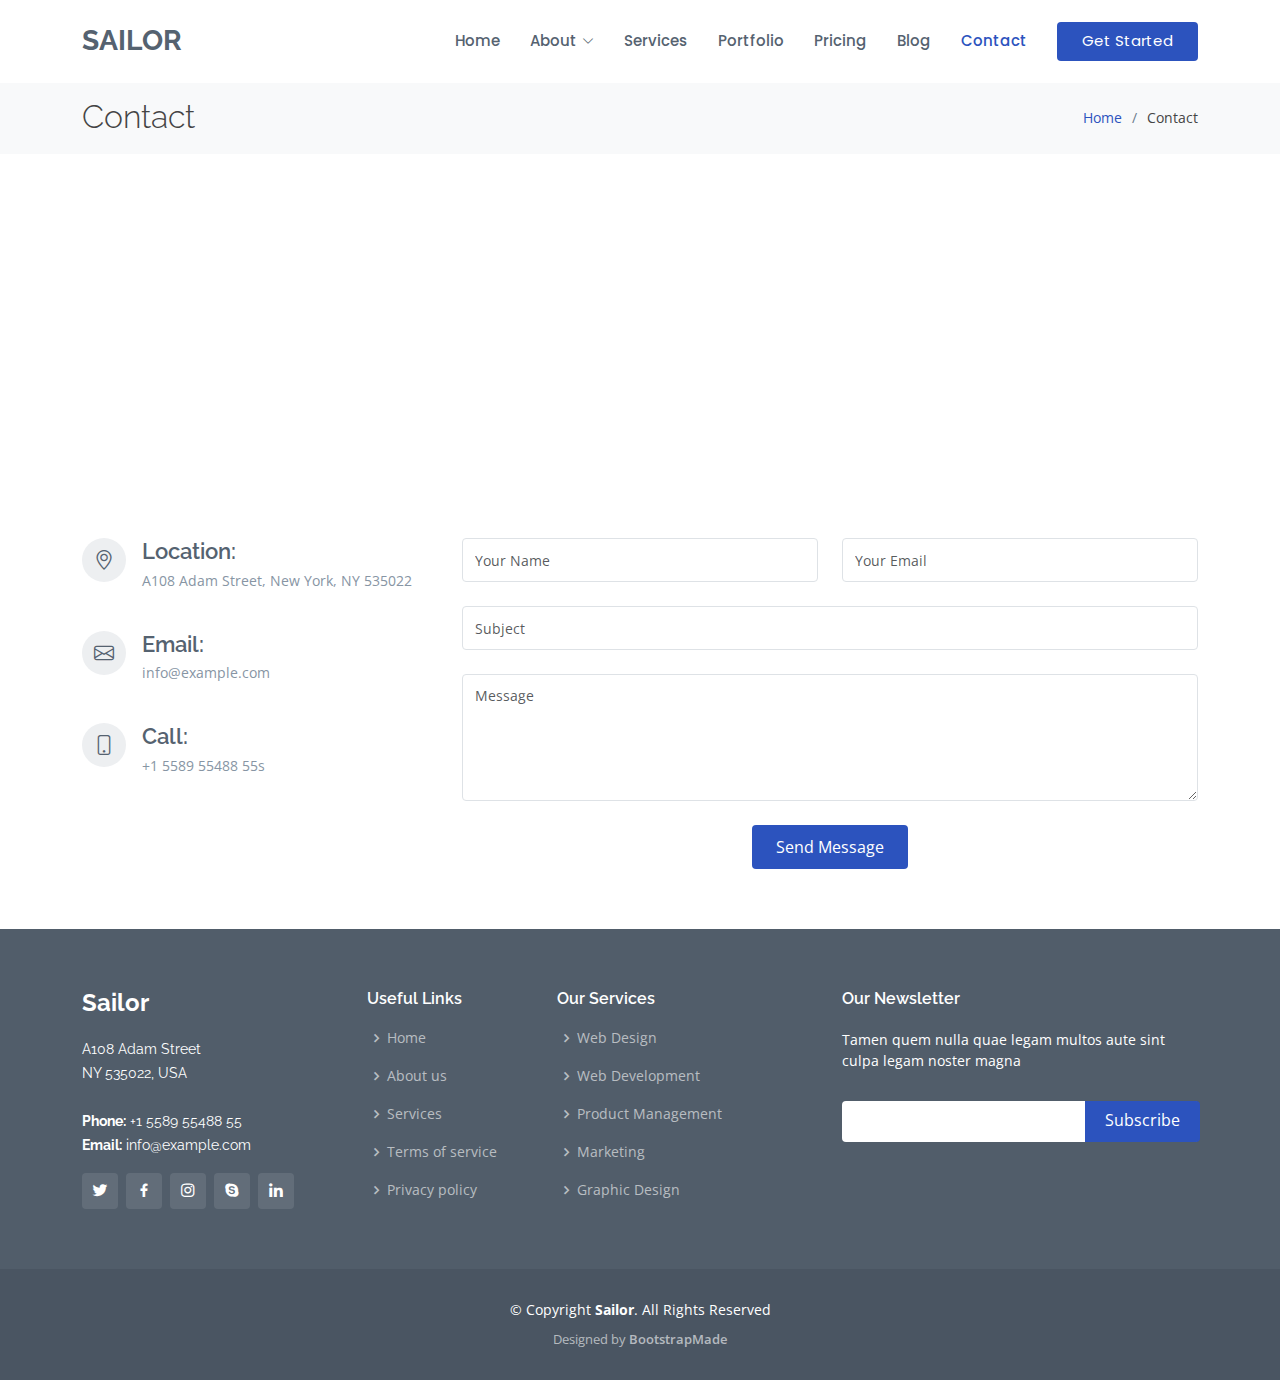
==== contact.html @ f5296740 "Initial Commit" ====
<!DOCTYPE html>
<html lang="en">

<head>
  <meta charset="utf-8">
  <meta content="width=device-width, initial-scale=1.0" name="viewport">

  <title>Contact - Sailor Bootstrap Template</title>
  <meta content="" name="description">
  <meta content="" name="keywords">

  <!-- Favicons -->
  <link href="assets/img/favicon.png" rel="icon">
  <link href="assets/img/apple-touch-icon.png" rel="apple-touch-icon">

  <!-- Google Fonts -->
  <link href="https://fonts.googleapis.com/css?family=Open+Sans:300,300i,400,400i,600,600i,700,700i|Raleway:300,300i,400,400i,500,500i,600,600i,700,700i|Poppins:300,300i,400,400i,500,500i,600,600i,700,700i" rel="stylesheet">

  <!-- Vendor CSS Files -->
  <link href="assets/vendor/animate.css/animate.min.css" rel="stylesheet">
  <link href="assets/vendor/bootstrap/css/bootstrap.min.css" rel="stylesheet">
  <link href="assets/vendor/bootstrap-icons/bootstrap-icons.css" rel="stylesheet">
  <link href="assets/vendor/boxicons/css/boxicons.min.css" rel="stylesheet">
  <link href="assets/vendor/glightbox/css/glightbox.min.css" rel="stylesheet">
  <link href="assets/vendor/remixicon/remixicon.css" rel="stylesheet">
  <link href="assets/vendor/swiper/swiper-bundle.min.css" rel="stylesheet">

  <!-- Template Main CSS File -->
  <link href="assets/css/style.css" rel="stylesheet">

  <!-- =======================================================
  * Template Name: Sailor
  * Updated: Sep 18 2023 with Bootstrap v5.3.2
  * Template URL: https://bootstrapmade.com/sailor-free-bootstrap-theme/
  * Author: BootstrapMade.com
  * License: https://bootstrapmade.com/license/
  ======================================================== -->
</head>

<body>

  <!-- ======= Header ======= -->
  <header id="header" class="fixed-top d-flex align-items-center">
    <div class="container d-flex align-items-center">

      <h1 class="logo me-auto"><a href="index.html">Sailor</a></h1>
      <!-- Uncomment below if you prefer to use an image logo -->
      <!-- <a href="index.html" class="logo me-auto"><img src="assets/img/logo.png" alt="" class="img-fluid"></a>-->

      <nav id="navbar" class="navbar">
        <ul>
          <li><a href="index.html">Home</a></li>

          <li class="dropdown"><a href="#"><span>About</span> <i class="bi bi-chevron-down"></i></a>
            <ul>
              <li><a href="about.html">About</a></li>
              <li><a href="team.html">Team</a></li>
              <li><a href="testimonials.html">Testimonials</a></li>

              <li class="dropdown"><a href="#"><span>Deep Drop Down</span> <i class="bi bi-chevron-right"></i></a>
                <ul>
                  <li><a href="#">Deep Drop Down 1</a></li>
                  <li><a href="#">Deep Drop Down 2</a></li>
                  <li><a href="#">Deep Drop Down 3</a></li>
                  <li><a href="#">Deep Drop Down 4</a></li>
                  <li><a href="#">Deep Drop Down 5</a></li>
                </ul>
              </li>
            </ul>
          </li>
          <li><a href="services.html">Services</a></li>
          <li><a href="portfolio.html">Portfolio</a></li>
          <li><a href="pricing.html">Pricing</a></li>
          <li><a href="blog.html">Blog</a></li>

          <li><a href="contact.html" class="active">Contact</a></li>
          <li><a href="index.html" class="getstarted">Get Started</a></li>
        </ul>
        <i class="bi bi-list mobile-nav-toggle"></i>
      </nav><!-- .navbar -->

    </div>
  </header><!-- End Header -->

  <main id="main">

    <!-- ======= Breadcrumbs ======= -->
    <section id="breadcrumbs" class="breadcrumbs">
      <div class="container">

        <div class="d-flex justify-content-between align-items-center">
          <h2>Contact</h2>
          <ol>
            <li><a href="index.html">Home</a></li>
            <li>Contact</li>
          </ol>
        </div>

      </div>
    </section><!-- End Breadcrumbs -->

    <!-- ======= Contact Section ======= -->
    <section id="contact" class="contact">
      <div class="container">

        <div>
          <iframe style="border:0; width: 100%; height: 270px;" src="https://www.google.com/maps/embed?pb=!1m14!1m8!1m3!1d12097.433213460943!2d-74.0062269!3d40.7101282!3m2!1i1024!2i768!4f13.1!3m3!1m2!1s0x0%3A0xb89d1fe6bc499443!2sDowntown+Conference+Center!5e0!3m2!1smk!2sbg!4v1539943755621" frameborder="0" allowfullscreen></iframe>
        </div>

        <div class="row mt-5">

          <div class="col-lg-4">
            <div class="info">
              <div class="address">
                <i class="bi bi-geo-alt"></i>
                <h4>Location:</h4>
                <p>A108 Adam Street, New York, NY 535022</p>
              </div>

              <div class="email">
                <i class="bi bi-envelope"></i>
                <h4>Email:</h4>
                <p>info@example.com</p>
              </div>

              <div class="phone">
                <i class="bi bi-phone"></i>
                <h4>Call:</h4>
                <p>+1 5589 55488 55s</p>
              </div>

            </div>

          </div>

          <div class="col-lg-8 mt-5 mt-lg-0">

            <form action="forms/contact.php" method="post" role="form" class="php-email-form">
              <div class="row">
                <div class="col-md-6 form-group">
                  <input type="text" name="name" class="form-control" id="name" placeholder="Your Name" required>
                </div>
                <div class="col-md-6 form-group mt-3 mt-md-0">
                  <input type="email" class="form-control" name="email" id="email" placeholder="Your Email" required>
                </div>
              </div>
              <div class="form-group mt-3">
                <input type="text" class="form-control" name="subject" id="subject" placeholder="Subject" required>
              </div>
              <div class="form-group mt-3">
                <textarea class="form-control" name="message" rows="5" placeholder="Message" required></textarea>
              </div>
              <div class="my-3">
                <div class="loading">Loading</div>
                <div class="error-message"></div>
                <div class="sent-message">Your message has been sent. Thank you!</div>
              </div>
              <div class="text-center"><button type="submit">Send Message</button></div>
            </form>

          </div>

        </div>

      </div>
    </section><!-- End Contact Section -->

  </main><!-- End #main -->

  <!-- ======= Footer ======= -->
  <footer id="footer">
    <div class="footer-top">
      <div class="container">
        <div class="row">

          <div class="col-lg-3 col-md-6">
            <div class="footer-info">
              <h3>Sailor</h3>
              <p>
                A108 Adam Street <br>
                NY 535022, USA<br><br>
                <strong>Phone:</strong> +1 5589 55488 55<br>
                <strong>Email:</strong> info@example.com<br>
              </p>
              <div class="social-links mt-3">
                <a href="#" class="twitter"><i class="bx bxl-twitter"></i></a>
                <a href="#" class="facebook"><i class="bx bxl-facebook"></i></a>
                <a href="#" class="instagram"><i class="bx bxl-instagram"></i></a>
                <a href="#" class="google-plus"><i class="bx bxl-skype"></i></a>
                <a href="#" class="linkedin"><i class="bx bxl-linkedin"></i></a>
              </div>
            </div>
          </div>

          <div class="col-lg-2 col-md-6 footer-links">
            <h4>Useful Links</h4>
            <ul>
              <li><i class="bx bx-chevron-right"></i> <a href="#">Home</a></li>
              <li><i class="bx bx-chevron-right"></i> <a href="#">About us</a></li>
              <li><i class="bx bx-chevron-right"></i> <a href="#">Services</a></li>
              <li><i class="bx bx-chevron-right"></i> <a href="#">Terms of service</a></li>
              <li><i class="bx bx-chevron-right"></i> <a href="#">Privacy policy</a></li>
            </ul>
          </div>

          <div class="col-lg-3 col-md-6 footer-links">
            <h4>Our Services</h4>
            <ul>
              <li><i class="bx bx-chevron-right"></i> <a href="#">Web Design</a></li>
              <li><i class="bx bx-chevron-right"></i> <a href="#">Web Development</a></li>
              <li><i class="bx bx-chevron-right"></i> <a href="#">Product Management</a></li>
              <li><i class="bx bx-chevron-right"></i> <a href="#">Marketing</a></li>
              <li><i class="bx bx-chevron-right"></i> <a href="#">Graphic Design</a></li>
            </ul>
          </div>

          <div class="col-lg-4 col-md-6 footer-newsletter">
            <h4>Our Newsletter</h4>
            <p>Tamen quem nulla quae legam multos aute sint culpa legam noster magna</p>
            <form action="" method="post">
              <input type="email" name="email"><input type="submit" value="Subscribe">
            </form>

          </div>

        </div>
      </div>
    </div>

    <div class="container">
      <div class="copyright">
        &copy; Copyright <strong><span>Sailor</span></strong>. All Rights Reserved
      </div>
      <div class="credits">
        <!-- All the links in the footer should remain intact. -->
        <!-- You can delete the links only if you purchased the pro version. -->
        <!-- Licensing information: https://bootstrapmade.com/license/ -->
        <!-- Purchase the pro version with working PHP/AJAX contact form: https://bootstrapmade.com/sailor-free-bootstrap-theme/ -->
        Designed by <a href="https://bootstrapmade.com/">BootstrapMade</a>
      </div>
    </div>
  </footer><!-- End Footer -->

  <a href="#" class="back-to-top d-flex align-items-center justify-content-center"><i class="bi bi-arrow-up-short"></i></a>

  <!-- Vendor JS Files -->
  <script src="assets/vendor/bootstrap/js/bootstrap.bundle.min.js"></script>
  <script src="assets/vendor/glightbox/js/glightbox.min.js"></script>
  <script src="assets/vendor/isotope-layout/isotope.pkgd.min.js"></script>
  <script src="assets/vendor/swiper/swiper-bundle.min.js"></script>
  <script src="assets/vendor/waypoints/noframework.waypoints.js"></script>
  <script src="assets/vendor/php-email-form/validate.js"></script>

  <!-- Template Main JS File -->
  <script src="assets/js/main.js"></script>

</body>

</html>
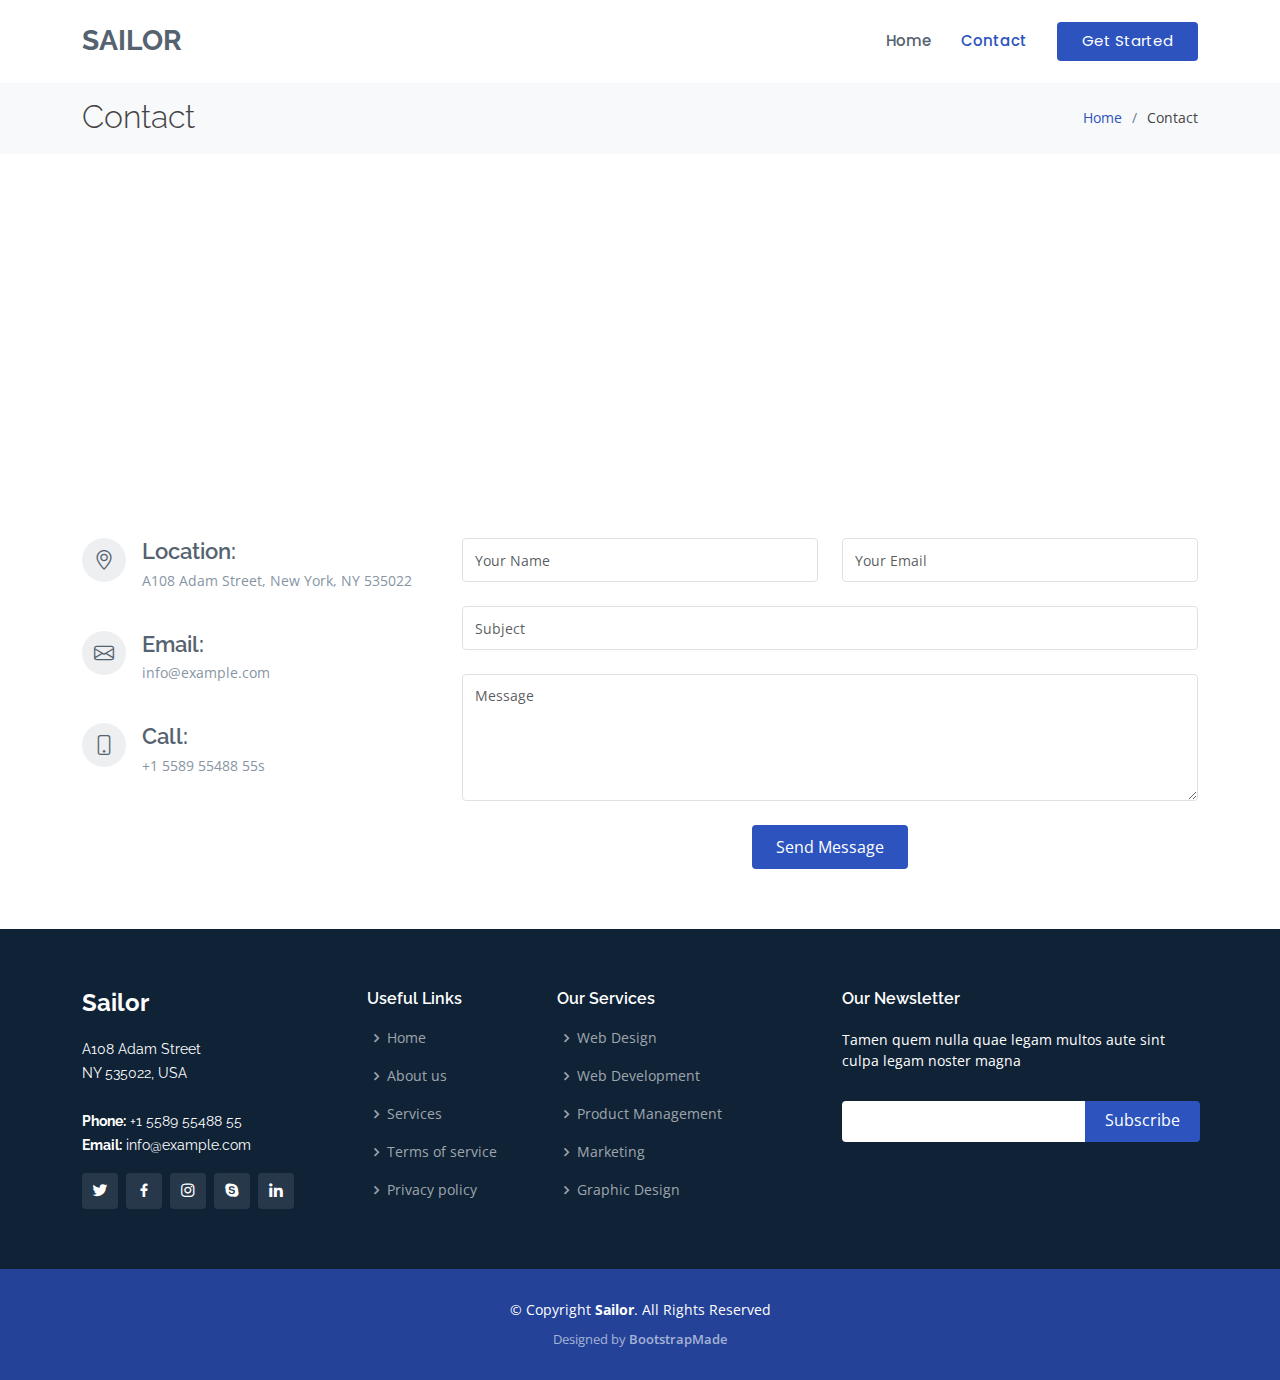
==== commit 4ab28e55: "Created contact page" ====
--- a/contact.html
+++ b/contact.html
@@ -1,259 +1,319 @@
 <!DOCTYPE html>
 <html lang="en">
-
-<head>
-  <meta charset="utf-8">
-  <meta content="width=device-width, initial-scale=1.0" name="viewport">
-
-  <title>Contact - Sailor Bootstrap Template</title>
-  <meta content="" name="description">
-  <meta content="" name="keywords">
-
-  <!-- Favicons -->
-  <link href="assets/img/favicon.png" rel="icon">
-  <link href="assets/img/apple-touch-icon.png" rel="apple-touch-icon">
-
-  <!-- Google Fonts -->
-  <link href="https://fonts.googleapis.com/css?family=Open+Sans:300,300i,400,400i,600,600i,700,700i|Raleway:300,300i,400,400i,500,500i,600,600i,700,700i|Poppins:300,300i,400,400i,500,500i,600,600i,700,700i" rel="stylesheet">
-
-  <!-- Vendor CSS Files -->
-  <link href="assets/vendor/animate.css/animate.min.css" rel="stylesheet">
-  <link href="assets/vendor/bootstrap/css/bootstrap.min.css" rel="stylesheet">
-  <link href="assets/vendor/bootstrap-icons/bootstrap-icons.css" rel="stylesheet">
-  <link href="assets/vendor/boxicons/css/boxicons.min.css" rel="stylesheet">
-  <link href="assets/vendor/glightbox/css/glightbox.min.css" rel="stylesheet">
-  <link href="assets/vendor/remixicon/remixicon.css" rel="stylesheet">
-  <link href="assets/vendor/swiper/swiper-bundle.min.css" rel="stylesheet">
-
-  <!-- Template Main CSS File -->
-  <link href="assets/css/style.css" rel="stylesheet">
-
-  <!-- =======================================================
+  <head>
+    <meta charset="utf-8" />
+    <meta content="width=device-width, initial-scale=1.0" name="viewport" />
+
+    <title>Contact - Sailor Bootstrap Template</title>
+    <meta content="" name="description" />
+    <meta content="" name="keywords" />
+
+    <!-- Favicons -->
+    <link href="assets/img/favicon.png" rel="icon" />
+    <link href="assets/img/apple-touch-icon.png" rel="apple-touch-icon" />
+
+    <!-- Google Fonts -->
+    <link
+      href="https://fonts.googleapis.com/css?family=Open+Sans:300,300i,400,400i,600,600i,700,700i|Raleway:300,300i,400,400i,500,500i,600,600i,700,700i|Poppins:300,300i,400,400i,500,500i,600,600i,700,700i"
+      rel="stylesheet"
+    />
+
+    <!-- Vendor CSS Files -->
+    <link href="assets/vendor/animate.css/animate.min.css" rel="stylesheet" />
+    <link
+      href="assets/vendor/bootstrap/css/bootstrap.min.css"
+      rel="stylesheet"
+    />
+    <link
+      href="assets/vendor/bootstrap-icons/bootstrap-icons.css"
+      rel="stylesheet"
+    />
+    <link href="assets/vendor/boxicons/css/boxicons.min.css" rel="stylesheet" />
+    <link
+      href="assets/vendor/glightbox/css/glightbox.min.css"
+      rel="stylesheet"
+    />
+    <link href="assets/vendor/remixicon/remixicon.css" rel="stylesheet" />
+    <link href="assets/vendor/swiper/swiper-bundle.min.css" rel="stylesheet" />
+
+    <!-- Template Main CSS File -->
+    <link href="assets/css/style.css" rel="stylesheet" />
+
+    <!-- =======================================================
   * Template Name: Sailor
-  * Updated: Sep 18 2023 with Bootstrap v5.3.2
+  * Updated: Sep 18 2023 with Bootstrap v5.3.2
   * Template URL: https://bootstrapmade.com/sailor-free-bootstrap-theme/
   * Author: BootstrapMade.com
   * License: https://bootstrapmade.com/license/
   ======================================================== -->
-</head>
-
-<body>
-
-  <!-- ======= Header ======= -->
-  <header id="header" class="fixed-top d-flex align-items-center">
-    <div class="container d-flex align-items-center">
-
-      <h1 class="logo me-auto"><a href="index.html">Sailor</a></h1>
-      <!-- Uncomment below if you prefer to use an image logo -->
-      <!-- <a href="index.html" class="logo me-auto"><img src="assets/img/logo.png" alt="" class="img-fluid"></a>-->
-
-      <nav id="navbar" class="navbar">
-        <ul>
-          <li><a href="index.html">Home</a></li>
-
-          <li class="dropdown"><a href="#"><span>About</span> <i class="bi bi-chevron-down"></i></a>
-            <ul>
-              <li><a href="about.html">About</a></li>
-              <li><a href="team.html">Team</a></li>
-              <li><a href="testimonials.html">Testimonials</a></li>
-
-              <li class="dropdown"><a href="#"><span>Deep Drop Down</span> <i class="bi bi-chevron-right"></i></a>
-                <ul>
-                  <li><a href="#">Deep Drop Down 1</a></li>
-                  <li><a href="#">Deep Drop Down 2</a></li>
-                  <li><a href="#">Deep Drop Down 3</a></li>
-                  <li><a href="#">Deep Drop Down 4</a></li>
-                  <li><a href="#">Deep Drop Down 5</a></li>
-                </ul>
-              </li>
-            </ul>
-          </li>
-          <li><a href="services.html">Services</a></li>
-          <li><a href="portfolio.html">Portfolio</a></li>
-          <li><a href="pricing.html">Pricing</a></li>
-          <li><a href="blog.html">Blog</a></li>
-
-          <li><a href="contact.html" class="active">Contact</a></li>
-          <li><a href="index.html" class="getstarted">Get Started</a></li>
-        </ul>
-        <i class="bi bi-list mobile-nav-toggle"></i>
-      </nav><!-- .navbar -->
-
-    </div>
-  </header><!-- End Header -->
-
-  <main id="main">
-
-    <!-- ======= Breadcrumbs ======= -->
-    <section id="breadcrumbs" class="breadcrumbs">
+  </head>
+
+  <body>
+    <!-- ======= Header ======= -->
+    <header id="header" class="fixed-top d-flex align-items-center">
+      <div class="container d-flex align-items-center">
+        <h1 class="logo me-auto"><a href="index.html">Sailor</a></h1>
+        <!-- Uncomment below if you prefer to use an image logo -->
+        <!-- <a href="index.html" class="logo me-auto"><img src="assets/img/logo.png" alt="" class="img-fluid"></a>-->
+
+        <nav id="navbar" class="navbar">
+          <ul>
+            <li><a href="index.html">Home</a></li>
+
+            <li><a href="contact.html" class="active">Contact</a></li>
+            <li><a href="index.html" class="getstarted">Get Started</a></li>
+          </ul>
+          <i class="bi bi-list mobile-nav-toggle"></i>
+        </nav>
+        <!-- .navbar -->
+      </div>
+    </header>
+    <!-- End Header -->
+
+    <main id="main">
+      <!-- ======= Breadcrumbs ======= -->
+      <section id="breadcrumbs" class="breadcrumbs">
+        <div class="container">
+          <div class="d-flex justify-content-between align-items-center">
+            <h2>Contact</h2>
+            <ol>
+              <li><a href="index.html">Home</a></li>
+              <li>Contact</li>
+            </ol>
+          </div>
+        </div>
+      </section>
+      <!-- End Breadcrumbs -->
+
+      <!-- ======= Contact Section ======= -->
+      <section id="contact" class="contact">
+        <div class="container">
+          <div>
+            <iframe
+              style="border: 0; width: 100%; height: 270px"
+              src="https://www.google.com/maps/embed?pb=!1m14!1m8!1m3!1d12097.433213460943!2d-74.0062269!3d40.7101282!3m2!1i1024!2i768!4f13.1!3m3!1m2!1s0x0%3A0xb89d1fe6bc499443!2sDowntown+Conference+Center!5e0!3m2!1smk!2sbg!4v1539943755621"
+              frameborder="0"
+              allowfullscreen
+            ></iframe>
+          </div>
+
+          <div class="row mt-5">
+            <div class="col-lg-4">
+              <div class="info">
+                <div class="address">
+                  <i class="bi bi-geo-alt"></i>
+                  <h4>Location:</h4>
+                  <p>A108 Adam Street, New York, NY 535022</p>
+                </div>
+
+                <div class="email">
+                  <i class="bi bi-envelope"></i>
+                  <h4>Email:</h4>
+                  <p>info@example.com</p>
+                </div>
+
+                <div class="phone">
+                  <i class="bi bi-phone"></i>
+                  <h4>Call:</h4>
+                  <p>+1 5589 55488 55s</p>
+                </div>
+              </div>
+            </div>
+
+            <div class="col-lg-8 mt-5 mt-lg-0">
+              <form
+                action="forms/contact.php"
+                method="post"
+                role="form"
+                class="php-email-form"
+              >
+                <div class="row">
+                  <div class="col-md-6 form-group">
+                    <input
+                      type="text"
+                      name="name"
+                      class="form-control"
+                      id="name"
+                      placeholder="Your Name"
+                      required
+                    />
+                  </div>
+                  <div class="col-md-6 form-group mt-3 mt-md-0">
+                    <input
+                      type="email"
+                      class="form-control"
+                      name="email"
+                      id="email"
+                      placeholder="Your Email"
+                      required
+                    />
+                  </div>
+                </div>
+                <div class="form-group mt-3">
+                  <input
+                    type="text"
+                    class="form-control"
+                    name="subject"
+                    id="subject"
+                    placeholder="Subject"
+                    required
+                  />
+                </div>
+                <div class="form-group mt-3">
+                  <textarea
+                    class="form-control"
+                    name="message"
+                    rows="5"
+                    placeholder="Message"
+                    required
+                  ></textarea>
+                </div>
+                <div class="my-3">
+                  <div class="loading">Loading</div>
+                  <div class="error-message"></div>
+                  <div class="sent-message">
+                    Your message has been sent. Thank you!
+                  </div>
+                </div>
+                <div class="text-center">
+                  <button type="submit">Send Message</button>
+                </div>
+              </form>
+            </div>
+          </div>
+        </div>
+      </section>
+      <!-- End Contact Section -->
+    </main>
+    <!-- End #main -->
+
+    <!-- ======= Footer ======= -->
+    <footer id="footer">
+      <div class="footer-top">
+        <div class="container">
+          <div class="row">
+            <div class="col-lg-3 col-md-6">
+              <div class="footer-info">
+                <h3>Sailor</h3>
+                <p>
+                  A108 Adam Street <br />
+                  NY 535022, USA<br /><br />
+                  <strong>Phone:</strong> +1 5589 55488 55<br />
+                  <strong>Email:</strong> info@example.com<br />
+                </p>
+                <div class="social-links mt-3">
+                  <a href="#" class="twitter"><i class="bx bxl-twitter"></i></a>
+                  <a href="#" class="facebook"
+                    ><i class="bx bxl-facebook"></i
+                  ></a>
+                  <a href="#" class="instagram"
+                    ><i class="bx bxl-instagram"></i
+                  ></a>
+                  <a href="#" class="google-plus"
+                    ><i class="bx bxl-skype"></i
+                  ></a>
+                  <a href="#" class="linkedin"
+                    ><i class="bx bxl-linkedin"></i
+                  ></a>
+                </div>
+              </div>
+            </div>
+
+            <div class="col-lg-2 col-md-6 footer-links">
+              <h4>Useful Links</h4>
+              <ul>
+                <li>
+                  <i class="bx bx-chevron-right"></i> <a href="#">Home</a>
+                </li>
+                <li>
+                  <i class="bx bx-chevron-right"></i> <a href="#">About us</a>
+                </li>
+                <li>
+                  <i class="bx bx-chevron-right"></i> <a href="#">Services</a>
+                </li>
+                <li>
+                  <i class="bx bx-chevron-right"></i>
+                  <a href="#">Terms of service</a>
+                </li>
+                <li>
+                  <i class="bx bx-chevron-right"></i>
+                  <a href="#">Privacy policy</a>
+                </li>
+              </ul>
+            </div>
+
+            <div class="col-lg-3 col-md-6 footer-links">
+              <h4>Our Services</h4>
+              <ul>
+                <li>
+                  <i class="bx bx-chevron-right"></i> <a href="#">Web Design</a>
+                </li>
+                <li>
+                  <i class="bx bx-chevron-right"></i>
+                  <a href="#">Web Development</a>
+                </li>
+                <li>
+                  <i class="bx bx-chevron-right"></i>
+                  <a href="#">Product Management</a>
+                </li>
+                <li>
+                  <i class="bx bx-chevron-right"></i> <a href="#">Marketing</a>
+                </li>
+                <li>
+                  <i class="bx bx-chevron-right"></i>
+                  <a href="#">Graphic Design</a>
+                </li>
+              </ul>
+            </div>
+
+            <div class="col-lg-4 col-md-6 footer-newsletter">
+              <h4>Our Newsletter</h4>
+              <p>
+                Tamen quem nulla quae legam multos aute sint culpa legam noster
+                magna
+              </p>
+              <form action="" method="post">
+                <input type="email" name="email" /><input
+                  type="submit"
+                  value="Subscribe"
+                />
+              </form>
+            </div>
+          </div>
+        </div>
+      </div>
+
       <div class="container">
-
-        <div class="d-flex justify-content-between align-items-center">
-          <h2>Contact</h2>
-          <ol>
-            <li><a href="index.html">Home</a></li>
-            <li>Contact</li>
-          </ol>
-        </div>
-
+        <div class="copyright">
+          &copy; Copyright <strong><span>Sailor</span></strong
+          >. All Rights Reserved
+        </div>
+        <div class="credits">
+          <!-- All the links in the footer should remain intact. -->
+          <!-- You can delete the links only if you purchased the pro version. -->
+          <!-- Licensing information: https://bootstrapmade.com/license/ -->
+          <!-- Purchase the pro version with working PHP/AJAX contact form: https://bootstrapmade.com/sailor-free-bootstrap-theme/ -->
+          Designed by <a href="https://bootstrapmade.com/">BootstrapMade</a>
+        </div>
       </div>
-    </section><!-- End Breadcrumbs -->
-
-    <!-- ======= Contact Section ======= -->
-    <section id="contact" class="contact">
-      <div class="container">
-
-        <div>
-          <iframe style="border:0; width: 100%; height: 270px;" src="https://www.google.com/maps/embed?pb=!1m14!1m8!1m3!1d12097.433213460943!2d-74.0062269!3d40.7101282!3m2!1i1024!2i768!4f13.1!3m3!1m2!1s0x0%3A0xb89d1fe6bc499443!2sDowntown+Conference+Center!5e0!3m2!1smk!2sbg!4v1539943755621" frameborder="0" allowfullscreen></iframe>
-        </div>
-
-        <div class="row mt-5">
-
-          <div class="col-lg-4">
-            <div class="info">
-              <div class="address">
-                <i class="bi bi-geo-alt"></i>
-                <h4>Location:</h4>
-                <p>A108 Adam Street, New York, NY 535022</p>
-              </div>
-
-              <div class="email">
-                <i class="bi bi-envelope"></i>
-                <h4>Email:</h4>
-                <p>info@example.com</p>
-              </div>
-
-              <div class="phone">
-                <i class="bi bi-phone"></i>
-                <h4>Call:</h4>
-                <p>+1 5589 55488 55s</p>
-              </div>
-
-            </div>
-
-          </div>
-
-          <div class="col-lg-8 mt-5 mt-lg-0">
-
-            <form action="forms/contact.php" method="post" role="form" class="php-email-form">
-              <div class="row">
-                <div class="col-md-6 form-group">
-                  <input type="text" name="name" class="form-control" id="name" placeholder="Your Name" required>
-                </div>
-                <div class="col-md-6 form-group mt-3 mt-md-0">
-                  <input type="email" class="form-control" name="email" id="email" placeholder="Your Email" required>
-                </div>
-              </div>
-              <div class="form-group mt-3">
-                <input type="text" class="form-control" name="subject" id="subject" placeholder="Subject" required>
-              </div>
-              <div class="form-group mt-3">
-                <textarea class="form-control" name="message" rows="5" placeholder="Message" required></textarea>
-              </div>
-              <div class="my-3">
-                <div class="loading">Loading</div>
-                <div class="error-message"></div>
-                <div class="sent-message">Your message has been sent. Thank you!</div>
-              </div>
-              <div class="text-center"><button type="submit">Send Message</button></div>
-            </form>
-
-          </div>
-
-        </div>
-
-      </div>
-    </section><!-- End Contact Section -->
-
-  </main><!-- End #main -->
-
-  <!-- ======= Footer ======= -->
-  <footer id="footer">
-    <div class="footer-top">
-      <div class="container">
-        <div class="row">
-
-          <div class="col-lg-3 col-md-6">
-            <div class="footer-info">
-              <h3>Sailor</h3>
-              <p>
-                A108 Adam Street <br>
-                NY 535022, USA<br><br>
-                <strong>Phone:</strong> +1 5589 55488 55<br>
-                <strong>Email:</strong> info@example.com<br>
-              </p>
-              <div class="social-links mt-3">
-                <a href="#" class="twitter"><i class="bx bxl-twitter"></i></a>
-                <a href="#" class="facebook"><i class="bx bxl-facebook"></i></a>
-                <a href="#" class="instagram"><i class="bx bxl-instagram"></i></a>
-                <a href="#" class="google-plus"><i class="bx bxl-skype"></i></a>
-                <a href="#" class="linkedin"><i class="bx bxl-linkedin"></i></a>
-              </div>
-            </div>
-          </div>
-
-          <div class="col-lg-2 col-md-6 footer-links">
-            <h4>Useful Links</h4>
-            <ul>
-              <li><i class="bx bx-chevron-right"></i> <a href="#">Home</a></li>
-              <li><i class="bx bx-chevron-right"></i> <a href="#">About us</a></li>
-              <li><i class="bx bx-chevron-right"></i> <a href="#">Services</a></li>
-              <li><i class="bx bx-chevron-right"></i> <a href="#">Terms of service</a></li>
-              <li><i class="bx bx-chevron-right"></i> <a href="#">Privacy policy</a></li>
-            </ul>
-          </div>
-
-          <div class="col-lg-3 col-md-6 footer-links">
-            <h4>Our Services</h4>
-            <ul>
-              <li><i class="bx bx-chevron-right"></i> <a href="#">Web Design</a></li>
-              <li><i class="bx bx-chevron-right"></i> <a href="#">Web Development</a></li>
-              <li><i class="bx bx-chevron-right"></i> <a href="#">Product Management</a></li>
-              <li><i class="bx bx-chevron-right"></i> <a href="#">Marketing</a></li>
-              <li><i class="bx bx-chevron-right"></i> <a href="#">Graphic Design</a></li>
-            </ul>
-          </div>
-
-          <div class="col-lg-4 col-md-6 footer-newsletter">
-            <h4>Our Newsletter</h4>
-            <p>Tamen quem nulla quae legam multos aute sint culpa legam noster magna</p>
-            <form action="" method="post">
-              <input type="email" name="email"><input type="submit" value="Subscribe">
-            </form>
-
-          </div>
-
-        </div>
-      </div>
-    </div>
-
-    <div class="container">
-      <div class="copyright">
-        &copy; Copyright <strong><span>Sailor</span></strong>. All Rights Reserved
-      </div>
-      <div class="credits">
-        <!-- All the links in the footer should remain intact. -->
-        <!-- You can delete the links only if you purchased the pro version. -->
-        <!-- Licensing information: https://bootstrapmade.com/license/ -->
-        <!-- Purchase the pro version with working PHP/AJAX contact form: https://bootstrapmade.com/sailor-free-bootstrap-theme/ -->
-        Designed by <a href="https://bootstrapmade.com/">BootstrapMade</a>
-      </div>
-    </div>
-  </footer><!-- End Footer -->
-
-  <a href="#" class="back-to-top d-flex align-items-center justify-content-center"><i class="bi bi-arrow-up-short"></i></a>
-
-  <!-- Vendor JS Files -->
-  <script src="assets/vendor/bootstrap/js/bootstrap.bundle.min.js"></script>
-  <script src="assets/vendor/glightbox/js/glightbox.min.js"></script>
-  <script src="assets/vendor/isotope-layout/isotope.pkgd.min.js"></script>
-  <script src="assets/vendor/swiper/swiper-bundle.min.js"></script>
-  <script src="assets/vendor/waypoints/noframework.waypoints.js"></script>
-  <script src="assets/vendor/php-email-form/validate.js"></script>
-
-  <!-- Template Main JS File -->
-  <script src="assets/js/main.js"></script>
-
-</body>
-
-</html>+    </footer>
+    <!-- End Footer -->
+
+    <a
+      href="#"
+      class="back-to-top d-flex align-items-center justify-content-center"
+      ><i class="bi bi-arrow-up-short"></i
+    ></a>
+
+    <!-- Vendor JS Files -->
+    <script src="assets/vendor/bootstrap/js/bootstrap.bundle.min.js"></script>
+    <script src="assets/vendor/glightbox/js/glightbox.min.js"></script>
+    <script src="assets/vendor/isotope-layout/isotope.pkgd.min.js"></script>
+    <script src="assets/vendor/swiper/swiper-bundle.min.js"></script>
+    <script src="assets/vendor/waypoints/noframework.waypoints.js"></script>
+    <script src="assets/vendor/php-email-form/validate.js"></script>
+
+    <!-- Template Main JS File -->
+    <script src="assets/js/main.js"></script>
+  </body>
+</html>
--- a/assets/css/style.css
+++ b/assets/css/style.css
@@ -1,3 +1,7 @@
+/* use 
+colors: #0f2236, #2c53be, #6b87d2, #FEEB00
+*/
+
 /*--------------------------------------------------------------
 # General
 --------------------------------------------------------------*/
@@ -549,7 +553,7 @@
   width: 120px;
   height: 1px;
   display: inline-block;
-  background: #e6636a;
+  background: #feeb00;
   margin: 4px 10px;
 }
 
@@ -690,6 +694,13 @@
 /*--------------------------------------------------------------
 # Services
 --------------------------------------------------------------*/
+.services .services-head h2 {
+  font-weight: 700;
+  font-size: 48px;
+  line-height: 60px;
+  margin-bottom: 20px;
+  text-transform: uppercase;
+}
 .services .icon-box {
   margin-bottom: 20px;
   padding: 30px;
@@ -720,7 +731,7 @@
   font-size: 14px;
 }
 
-.services .icon-box:hover h4 a {
+.services .icon-box:hover h4 {
   color: #2c53be;
 }
 
@@ -993,7 +1004,7 @@
   border-radius: 4px;
   width: 32px;
   height: 32px;
-  background: #8795a4;
+  background: #6b87d2;
 }
 
 .team .member .social a i {
@@ -1287,7 +1298,7 @@
 
 .testimonials .testimonial-item .quote-icon-left,
 .testimonials .testimonial-item .quote-icon-right {
-  color: #f8d1d3;
+  color: #feeb00;
   font-size: 26px;
 }
 
@@ -1965,14 +1976,14 @@
 # Footer
 --------------------------------------------------------------*/
 #footer {
-  background: #4a5562;
+  background: #234298;
   padding: 0 0 30px 0;
   color: #fff;
   font-size: 14px;
 }
 
 #footer .footer-top {
-  background: #515d6a;
+  background: #0f2236;
   padding: 60px 0 30px 0;
 }
 
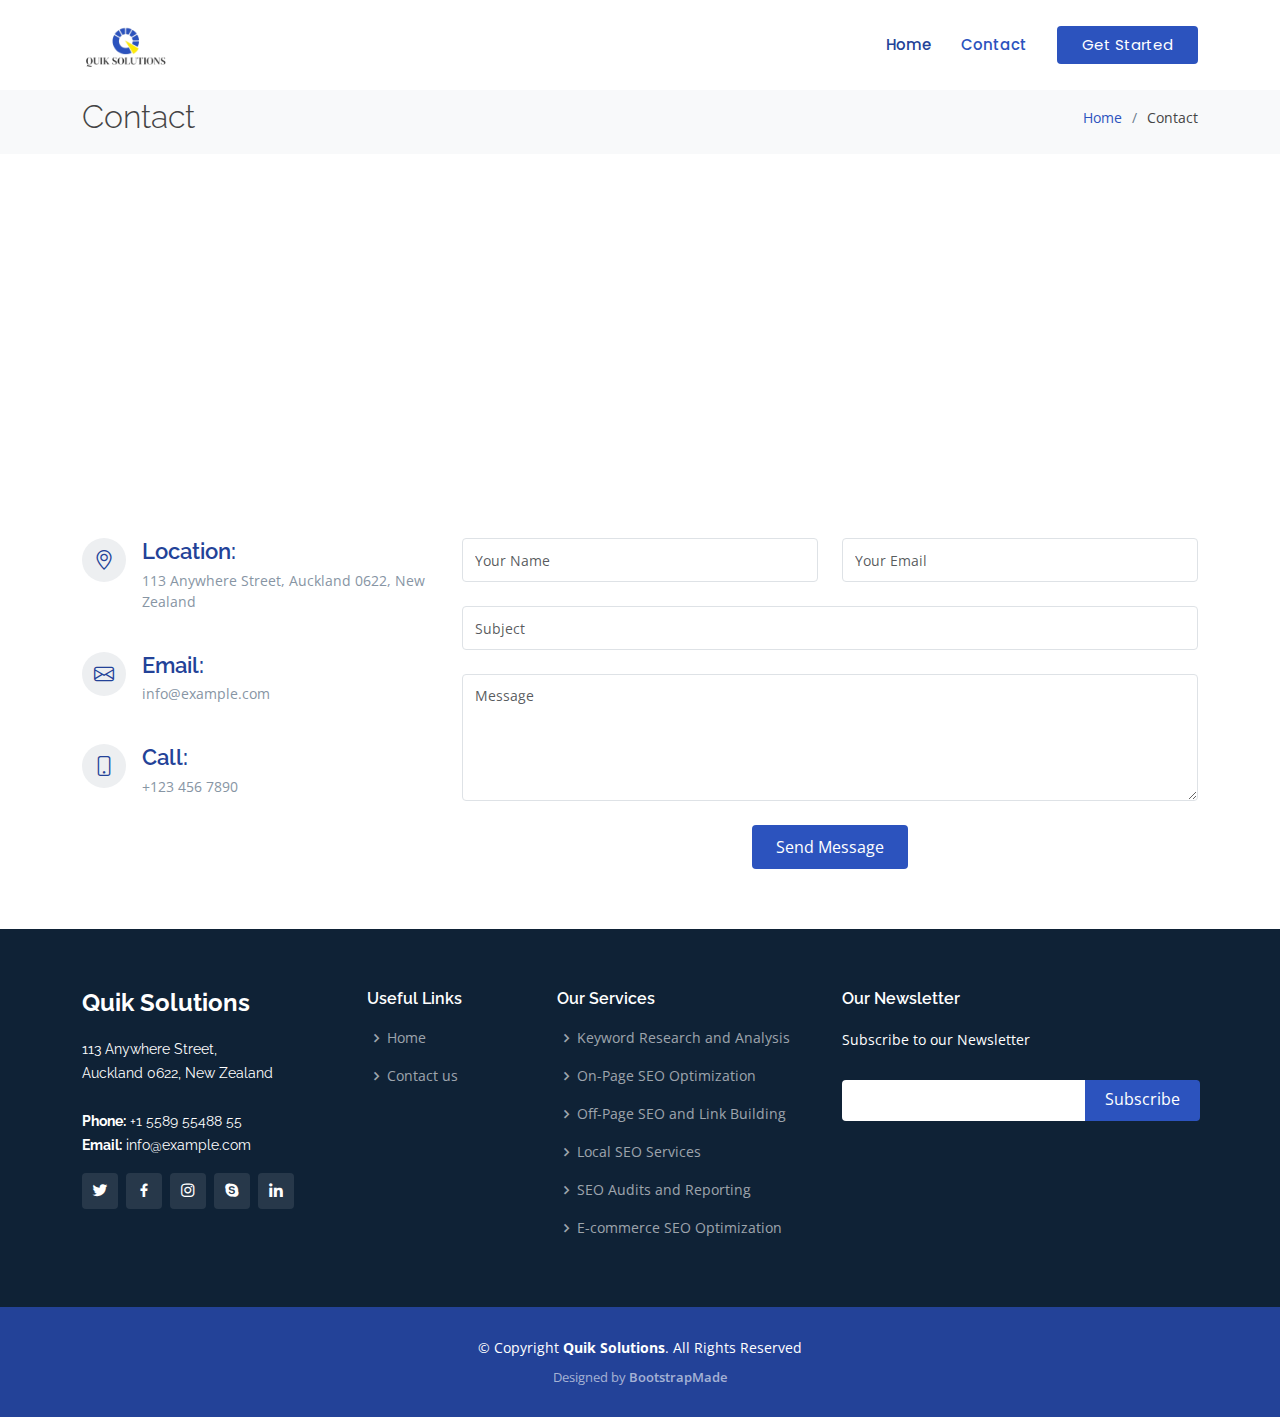
==== commit a07c3186: "Update contact map" ====
--- a/contact.html
+++ b/contact.html
@@ -9,8 +9,8 @@
     <meta content="" name="keywords" />
 
     <!-- Favicons -->
-    <link href="assets/img/favicon.png" rel="icon" />
-    <link href="assets/img/apple-touch-icon.png" rel="apple-touch-icon" />
+    <link href="assets/img/Quik-Solutions-Icon.png" rel="icon" />
+    <link href="assets/img/Quik-Solutions-Icon.png" rel="apple-touch-icon" />
 
     <!-- Google Fonts -->
     <link
@@ -38,23 +38,15 @@
 
     <!-- Template Main CSS File -->
     <link href="assets/css/style.css" rel="stylesheet" />
-
-    <!-- =======================================================
-  * Template Name: Sailor
-  * Updated: Sep 18 2023 with Bootstrap v5.3.2
-  * Template URL: https://bootstrapmade.com/sailor-free-bootstrap-theme/
-  * Author: BootstrapMade.com
-  * License: https://bootstrapmade.com/license/
-  ======================================================== -->
   </head>
 
   <body>
     <!-- ======= Header ======= -->
     <header id="header" class="fixed-top d-flex align-items-center">
       <div class="container d-flex align-items-center">
-        <h1 class="logo me-auto"><a href="index.html">Sailor</a></h1>
-        <!-- Uncomment below if you prefer to use an image logo -->
-        <!-- <a href="index.html" class="logo me-auto"><img src="assets/img/logo.png" alt="" class="img-fluid"></a>-->
+        <a href="index.html" class="logo me-auto"
+          ><img src="assets/img/Quik-Solutions.png" alt="" class="img-fluid"
+        /></a>
 
         <nav id="navbar" class="navbar">
           <ul>
@@ -91,7 +83,13 @@
           <div>
             <iframe
               style="border: 0; width: 100%; height: 270px"
-              src="https://www.google.com/maps/embed?pb=!1m14!1m8!1m3!1d12097.433213460943!2d-74.0062269!3d40.7101282!3m2!1i1024!2i768!4f13.1!3m3!1m2!1s0x0%3A0xb89d1fe6bc499443!2sDowntown+Conference+Center!5e0!3m2!1smk!2sbg!4v1539943755621"
+              src="https://www.google.com/maps/embed?pb=!1m18!1m12!1m3!1d408613.7673947682!2d174.37647390977648!3d-36.85935571105989!2m3!1f0!2f0!3f0!3m2!1i1024!2i768!4f13.1!3m3!1m2!1s0x6d0d47fb5a9ce6fb%3A0x500ef6143a29917!2sAuckland%2C%20New%20Zealand!5e0!3m2!1sen!2sng!4v1699067271426!5m2!1sen!2sng"
+              width="600"
+              height="450"
+              style="border: 0"
+              allowfullscreen=""
+              loading="lazy"
+              referrerpolicy="no-referrer-when-downgrade"
               frameborder="0"
               allowfullscreen
             ></iframe>
@@ -103,7 +101,7 @@
                 <div class="address">
                   <i class="bi bi-geo-alt"></i>
                   <h4>Location:</h4>
-                  <p>A108 Adam Street, New York, NY 535022</p>
+                  <p>113 Anywhere Street, Auckland 0622, New Zealand</p>
                 </div>
 
                 <div class="email">
@@ -115,7 +113,7 @@
                 <div class="phone">
                   <i class="bi bi-phone"></i>
                   <h4>Call:</h4>
-                  <p>+1 5589 55488 55s</p>
+                  <p>+123 456 7890</p>
                 </div>
               </div>
             </div>
@@ -194,10 +192,10 @@
           <div class="row">
             <div class="col-lg-3 col-md-6">
               <div class="footer-info">
-                <h3>Sailor</h3>
+                <h3>Quik Solutions</h3>
                 <p>
-                  A108 Adam Street <br />
-                  NY 535022, USA<br /><br />
+                  113 Anywhere Street, <br />
+                  Auckland 0622, New Zealand<br /><br />
                   <strong>Phone:</strong> +1 5589 55488 55<br />
                   <strong>Email:</strong> info@example.com<br />
                 </p>
@@ -226,18 +224,8 @@
                   <i class="bx bx-chevron-right"></i> <a href="#">Home</a>
                 </li>
                 <li>
-                  <i class="bx bx-chevron-right"></i> <a href="#">About us</a>
-                </li>
-                <li>
-                  <i class="bx bx-chevron-right"></i> <a href="#">Services</a>
-                </li>
-                <li>
-                  <i class="bx bx-chevron-right"></i>
-                  <a href="#">Terms of service</a>
-                </li>
-                <li>
-                  <i class="bx bx-chevron-right"></i>
-                  <a href="#">Privacy policy</a>
+                  <i class="bx bx-chevron-right"></i>
+                  <a href="contact.html">Contact us</a>
                 </li>
               </ul>
             </div>
@@ -246,32 +234,35 @@
               <h4>Our Services</h4>
               <ul>
                 <li>
-                  <i class="bx bx-chevron-right"></i> <a href="#">Web Design</a>
-                </li>
-                <li>
-                  <i class="bx bx-chevron-right"></i>
-                  <a href="#">Web Development</a>
-                </li>
-                <li>
-                  <i class="bx bx-chevron-right"></i>
-                  <a href="#">Product Management</a>
-                </li>
-                <li>
-                  <i class="bx bx-chevron-right"></i> <a href="#">Marketing</a>
-                </li>
-                <li>
-                  <i class="bx bx-chevron-right"></i>
-                  <a href="#">Graphic Design</a>
+                  <i class="bx bx-chevron-right"></i>
+                  <a href="#">Keyword Research and Analysis</a>
+                </li>
+                <li>
+                  <i class="bx bx-chevron-right"></i>
+                  <a href="#">On-Page SEO Optimization</a>
+                </li>
+                <li>
+                  <i class="bx bx-chevron-right"></i>
+                  <a href="#">Off-Page SEO and Link Building</a>
+                </li>
+                <li>
+                  <i class="bx bx-chevron-right"></i>
+                  <a href="#">Local SEO Services</a>
+                </li>
+                <li>
+                  <i class="bx bx-chevron-right"></i>
+                  <a href="#">SEO Audits and Reporting</a>
+                </li>
+                <li>
+                  <i class="bx bx-chevron-right"></i>
+                  <a href="#">E-commerce SEO Optimization</a>
                 </li>
               </ul>
             </div>
 
             <div class="col-lg-4 col-md-6 footer-newsletter">
               <h4>Our Newsletter</h4>
-              <p>
-                Tamen quem nulla quae legam multos aute sint culpa legam noster
-                magna
-              </p>
+              <p>Subscribe to our Newsletter</p>
               <form action="" method="post">
                 <input type="email" name="email" /><input
                   type="submit"
@@ -285,14 +276,10 @@
 
       <div class="container">
         <div class="copyright">
-          &copy; Copyright <strong><span>Sailor</span></strong
+          &copy; Copyright <strong><span>Quik Solutions</span></strong
           >. All Rights Reserved
         </div>
         <div class="credits">
-          <!-- All the links in the footer should remain intact. -->
-          <!-- You can delete the links only if you purchased the pro version. -->
-          <!-- Licensing information: https://bootstrapmade.com/license/ -->
-          <!-- Purchase the pro version with working PHP/AJAX contact form: https://bootstrapmade.com/sailor-free-bootstrap-theme/ -->
           Designed by <a href="https://bootstrapmade.com/">BootstrapMade</a>
         </div>
       </div>
--- a/assets/css/style.css
+++ b/assets/css/style.css
@@ -1,5 +1,5 @@
 /* use 
-colors: #0f2236, #2c53be, #6b87d2, #FEEB00
+colors: #0f2236, #2c53be, #6b87d2, #FEEB00, #234298
 */
 
 /*--------------------------------------------------------------
@@ -90,12 +90,8 @@
   text-transform: uppercase;
 }
 
-#header .logo a {
-  color: #556270;
-}
-
 #header .logo img {
-  max-height: 70px;
+  max-height: 50px;
 }
 
 /*--------------------------------------------------------------
@@ -129,7 +125,7 @@
   font-family: "Poppins", sans-serif;
   font-size: 15px;
   font-weight: 500;
-  color: #556270;
+  color: #234298;
   white-space: nowrap;
   transition: 0.3s;
 }
@@ -233,7 +229,7 @@
 * Mobile Navigation 
 */
 .mobile-nav-toggle {
-  color: #556270;
+  color: #234298;
   font-size: 28px;
   cursor: pointer;
   display: none;
@@ -290,7 +286,7 @@
 .navbar-mobile a:focus {
   padding: 10px 20px;
   font-size: 15px;
-  color: #556270;
+  color: #234298;
 }
 
 .navbar-mobile a:hover,
@@ -486,10 +482,6 @@
   background: #2c53be;
 }
 
-.hero-text-box {
-  border: 1px solid #fff;
-}
-
 @media (max-width: 992px) {
   #hero {
     height: 100vh;
@@ -564,7 +556,7 @@
   font-weight: 700;
   text-transform: uppercase;
   font-family: "Poppins", sans-serif;
-  color: #556270;
+  color: #234298;
 }
 
 /*--------------------------------------------------------------
@@ -721,7 +713,7 @@
 }
 
 .services .icon-box h4 a {
-  color: #556270;
+  color: #234298;
   transition: 0.3s;
 }
 
@@ -962,7 +954,7 @@
   font-weight: 700;
   margin-bottom: 5px;
   font-size: 20px;
-  color: #556270;
+  color: #234298;
 }
 
 .team .member span {
@@ -1038,7 +1030,7 @@
   display: block;
   font-weight: 600;
   font-family: "Poppins", sans-serif;
-  color: #556270;
+  color: #234298;
 }
 
 .skills .progress .skill .val {
@@ -1072,7 +1064,7 @@
   border: 0;
   padding: 12px 15px 12px 0;
   transition: 0.3s;
-  color: #556270;
+  color: #234298;
   border-radius: 0;
   border-right: 2px solid white;
   font-weight: 600;
@@ -1096,7 +1088,7 @@
   font-size: 26px;
   font-weight: 600;
   margin-bottom: 20px;
-  color: #556270;
+  color: #234298;
 }
 
 .features .details p {
@@ -1331,7 +1323,7 @@
 
 .contact .info i {
   font-size: 20px;
-  color: #556270;
+  color: #234298;
   float: left;
   width: 44px;
   height: 44px;
@@ -1348,7 +1340,7 @@
   font-size: 22px;
   font-weight: 600;
   margin-bottom: 5px;
-  color: #556270;
+  color: #234298;
 }
 
 .contact .info p {
@@ -1366,7 +1358,7 @@
 .contact .info .email:hover i,
 .contact .info .address:hover i,
 .contact .info .phone:hover i {
-  background: #556270;
+  background: #234298;
   color: #fff;
 }
 
@@ -1491,7 +1483,7 @@
 }
 
 .blog .entry .entry-title a {
-  color: #556270;
+  color: #234298;
   transition: 0.3s;
 }
 
@@ -1584,7 +1576,7 @@
   top: 0;
   bottom: 0;
   width: 3px;
-  background-color: #556270;
+  background-color: #234298;
   margin-top: 20px;
   margin-bottom: 20px;
 }
@@ -1664,7 +1656,7 @@
   font-size: 22px;
   margin-bottom: 0px;
   padding: 0;
-  color: #556270;
+  color: #234298;
 }
 
 .blog .blog-author .social-links {
@@ -1719,7 +1711,7 @@
 
 .blog .blog-comments .comment h5 .reply {
   padding-left: 10px;
-  color: #556270;
+  color: #234298;
 }
 
 .blog .blog-comments .comment h5 .reply i {
@@ -1782,7 +1774,7 @@
   border-radius: 4px;
   padding: 10px 20px;
   border: 0;
-  background-color: #556270;
+  background-color: #234298;
 }
 
 .blog .blog-comments .reply-form .btn-primary:hover {
@@ -1806,7 +1798,7 @@
 }
 
 .blog .blog-pagination li a {
-  color: #556270;
+  color: #234298;
   padding: 7px 16px;
   display: flex;
   align-items: center;
@@ -1834,7 +1826,7 @@
   font-weight: 700;
   padding: 0 0 0 0;
   margin: 0 0 15px 0;
-  color: #556270;
+  color: #234298;
   position: relative;
 }
 
@@ -1891,7 +1883,7 @@
 }
 
 .blog .sidebar .categories ul a {
-  color: #556270;
+  color: #234298;
   transition: 0.3s;
 }
 
@@ -1921,7 +1913,7 @@
 }
 
 .blog .sidebar .recent-posts h4 a {
-  color: #556270;
+  color: #234298;
   transition: 0.3s;
 }
 
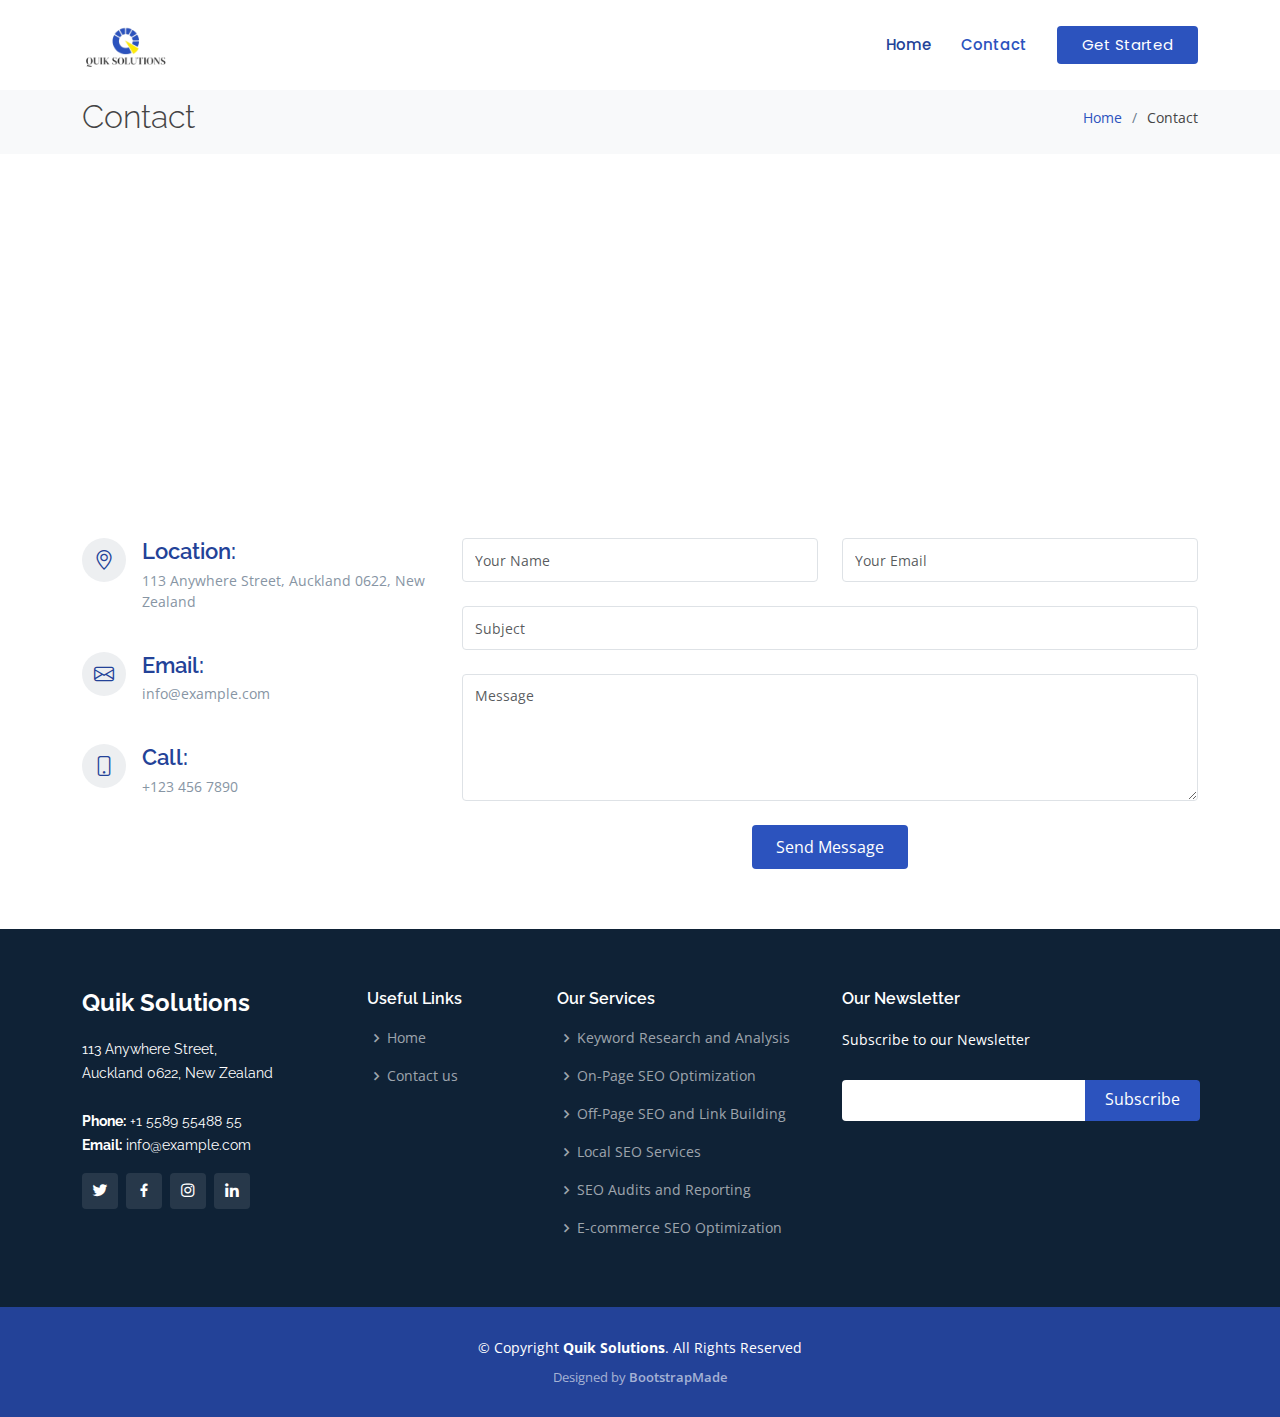
==== commit 95745671: "Footer update" ====
--- a/contact.html
+++ b/contact.html
@@ -207,9 +207,7 @@
                   <a href="#" class="instagram"
                     ><i class="bx bxl-instagram"></i
                   ></a>
-                  <a href="#" class="google-plus"
-                    ><i class="bx bxl-skype"></i
-                  ></a>
+
                   <a href="#" class="linkedin"
                     ><i class="bx bxl-linkedin"></i
                   ></a>
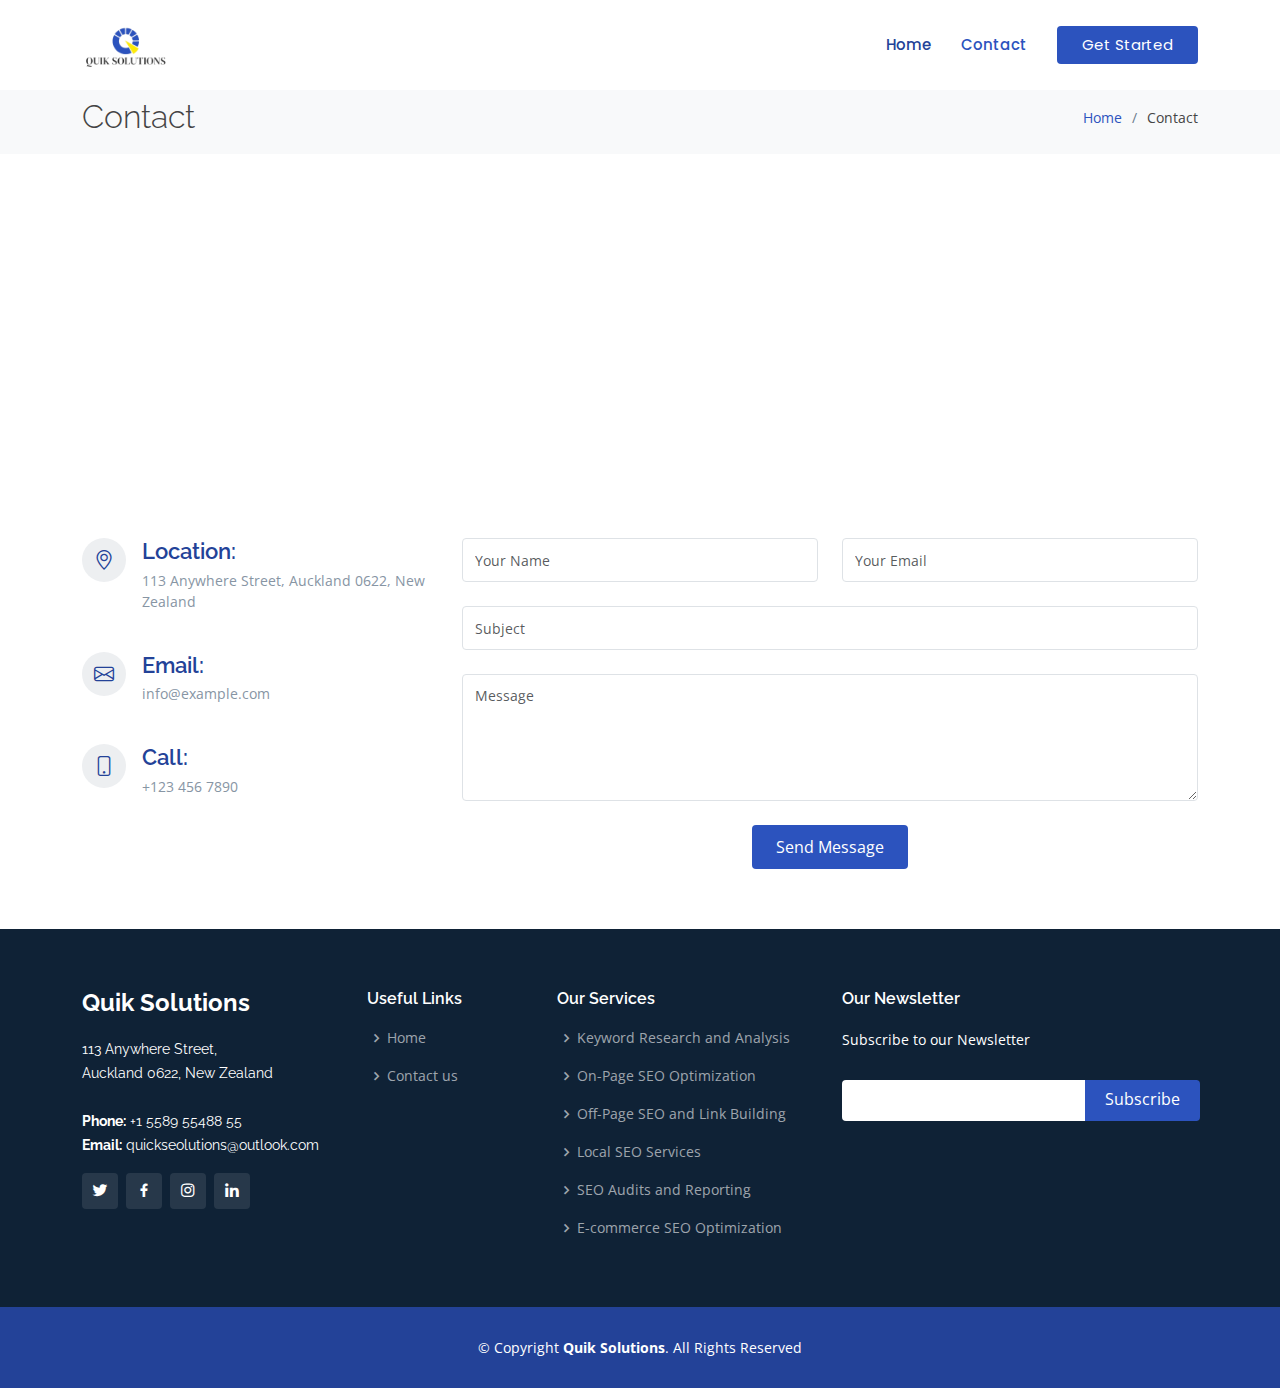
==== commit b8171fd8: "Layout update." ====
--- a/contact.html
+++ b/contact.html
@@ -197,7 +197,7 @@
                   113 Anywhere Street, <br />
                   Auckland 0622, New Zealand<br /><br />
                   <strong>Phone:</strong> +1 5589 55488 55<br />
-                  <strong>Email:</strong> info@example.com<br />
+                  <strong>Email:</strong> quickseolutions@outlook.com<br />
                 </p>
                 <div class="social-links mt-3">
                   <a href="#" class="twitter"><i class="bx bxl-twitter"></i></a>
@@ -277,9 +277,6 @@
           &copy; Copyright <strong><span>Quik Solutions</span></strong
           >. All Rights Reserved
         </div>
-        <div class="credits">
-          Designed by <a href="https://bootstrapmade.com/">BootstrapMade</a>
-        </div>
       </div>
     </footer>
     <!-- End Footer -->
--- a/assets/css/style.css
+++ b/assets/css/style.css
@@ -1,7 +1,3 @@
-/* use 
-colors: #0f2236, #2c53be, #6b87d2, #FEEB00, #234298
-*/
-
 /*--------------------------------------------------------------
 # General
 --------------------------------------------------------------*/
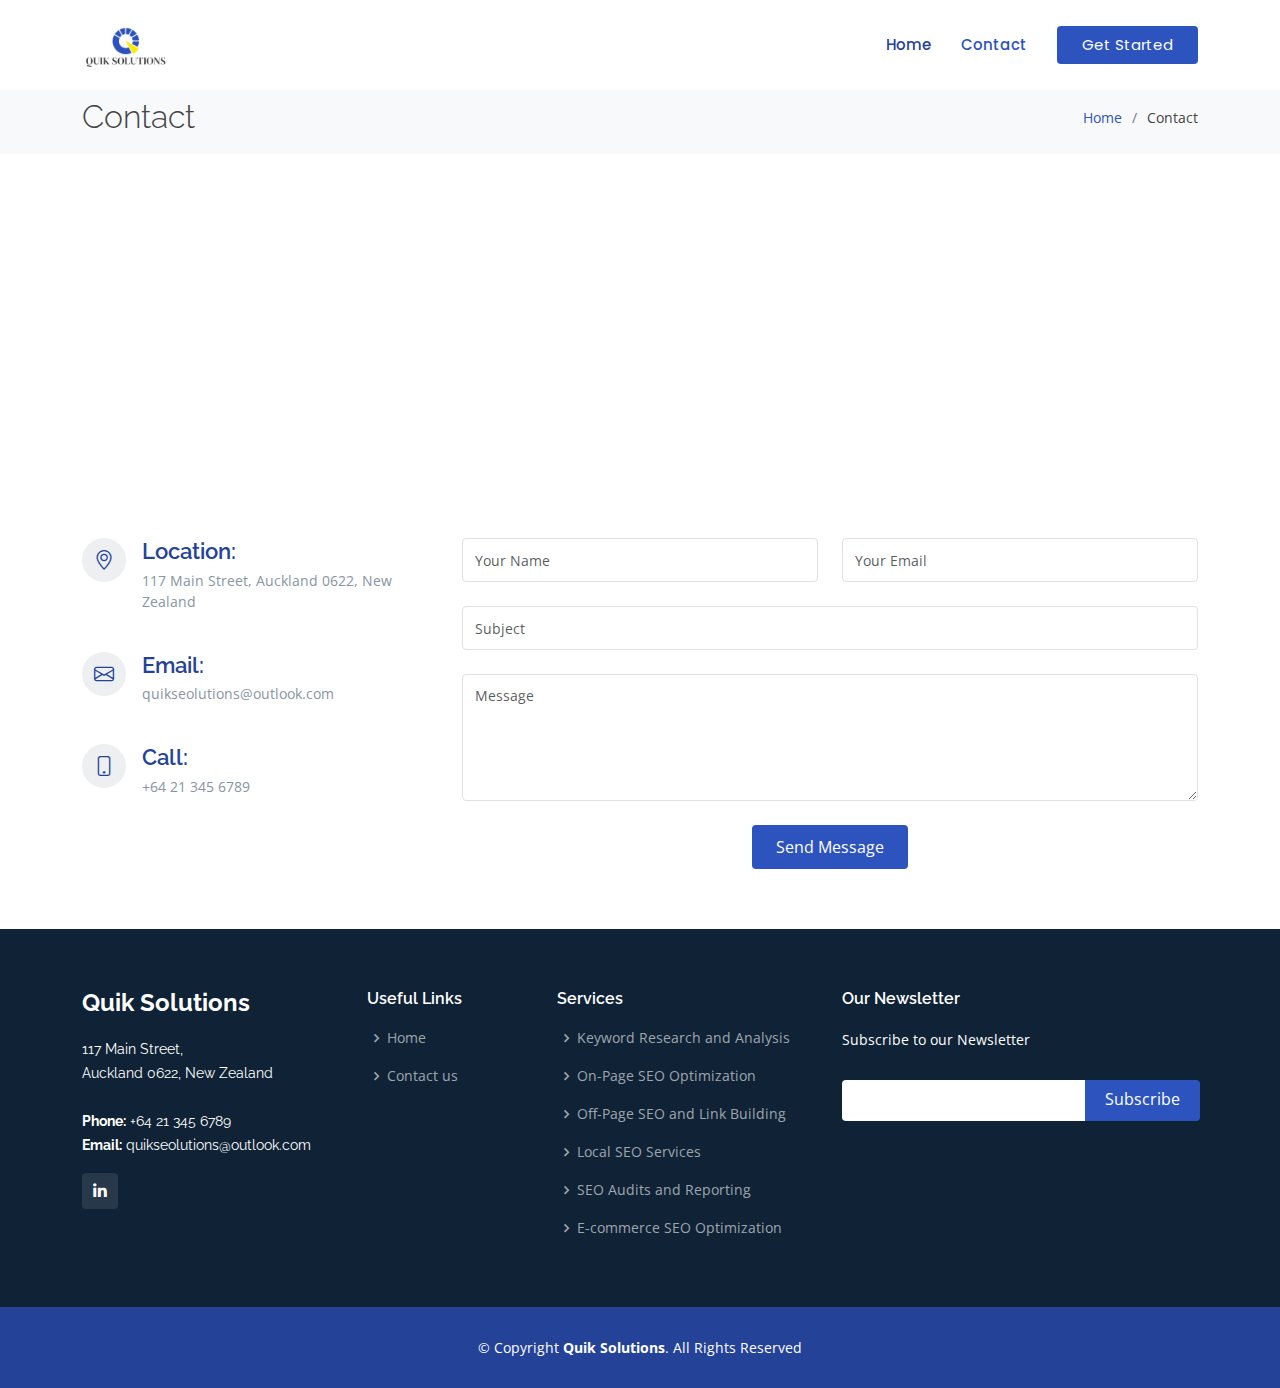
==== commit 6e8bca44: "Footer Update" ====
--- a/contact.html
+++ b/contact.html
@@ -4,7 +4,7 @@
     <meta charset="utf-8" />
     <meta content="width=device-width, initial-scale=1.0" name="viewport" />
 
-    <title>Contact - Sailor Bootstrap Template</title>
+    <title>Contact - Quik Solutions</title>
     <meta content="" name="description" />
     <meta content="" name="keywords" />
 
@@ -101,19 +101,19 @@
                 <div class="address">
                   <i class="bi bi-geo-alt"></i>
                   <h4>Location:</h4>
-                  <p>113 Anywhere Street, Auckland 0622, New Zealand</p>
+                  <p>117 Main Street, Auckland 0622, New Zealand</p>
                 </div>
 
                 <div class="email">
                   <i class="bi bi-envelope"></i>
                   <h4>Email:</h4>
-                  <p>info@example.com</p>
+                  <p>quikseolutions@outlook.com</p>
                 </div>
 
                 <div class="phone">
                   <i class="bi bi-phone"></i>
                   <h4>Call:</h4>
-                  <p>+123 456 7890</p>
+                  <p>+64 21 345 6789</p>
                 </div>
               </div>
             </div>
@@ -194,21 +194,13 @@
               <div class="footer-info">
                 <h3>Quik Solutions</h3>
                 <p>
-                  113 Anywhere Street, <br />
+                  117 Main Street, <br />
                   Auckland 0622, New Zealand<br /><br />
-                  <strong>Phone:</strong> +1 5589 55488 55<br />
-                  <strong>Email:</strong> quickseolutions@outlook.com<br />
+                  <strong>Phone:</strong> +64 21 345 6789<br />
+                  <strong>Email:</strong> quikseolutions@outlook.com<br />
                 </p>
                 <div class="social-links mt-3">
-                  <a href="#" class="twitter"><i class="bx bxl-twitter"></i></a>
-                  <a href="#" class="facebook"
-                    ><i class="bx bxl-facebook"></i
-                  ></a>
-                  <a href="#" class="instagram"
-                    ><i class="bx bxl-instagram"></i
-                  ></a>
-
-                  <a href="#" class="linkedin"
+                  <a href="linkedin.com" target="_blank" class="linkedin"
                     ><i class="bx bxl-linkedin"></i
                   ></a>
                 </div>
@@ -229,31 +221,31 @@
             </div>
 
             <div class="col-lg-3 col-md-6 footer-links">
-              <h4>Our Services</h4>
+              <h4>Services</h4>
               <ul>
                 <li>
                   <i class="bx bx-chevron-right"></i>
-                  <a href="#">Keyword Research and Analysis</a>
-                </li>
-                <li>
-                  <i class="bx bx-chevron-right"></i>
-                  <a href="#">On-Page SEO Optimization</a>
-                </li>
-                <li>
-                  <i class="bx bx-chevron-right"></i>
-                  <a href="#">Off-Page SEO and Link Building</a>
-                </li>
-                <li>
-                  <i class="bx bx-chevron-right"></i>
-                  <a href="#">Local SEO Services</a>
-                </li>
-                <li>
-                  <i class="bx bx-chevron-right"></i>
-                  <a href="#">SEO Audits and Reporting</a>
-                </li>
-                <li>
-                  <i class="bx bx-chevron-right"></i>
-                  <a href="#">E-commerce SEO Optimization</a>
+                  <a href="#services">Keyword Research and Analysis</a>
+                </li>
+                <li>
+                  <i class="bx bx-chevron-right"></i>
+                  <a href="#services">On-Page SEO Optimization</a>
+                </li>
+                <li>
+                  <i class="bx bx-chevron-right"></i>
+                  <a href="#services">Off-Page SEO and Link Building</a>
+                </li>
+                <li>
+                  <i class="bx bx-chevron-right"></i>
+                  <a href="#services">Local SEO Services</a>
+                </li>
+                <li>
+                  <i class="bx bx-chevron-right"></i>
+                  <a href="#services">SEO Audits and Reporting</a>
+                </li>
+                <li>
+                  <i class="bx bx-chevron-right"></i>
+                  <a href="#services">E-commerce SEO Optimization</a>
                 </li>
               </ul>
             </div>
